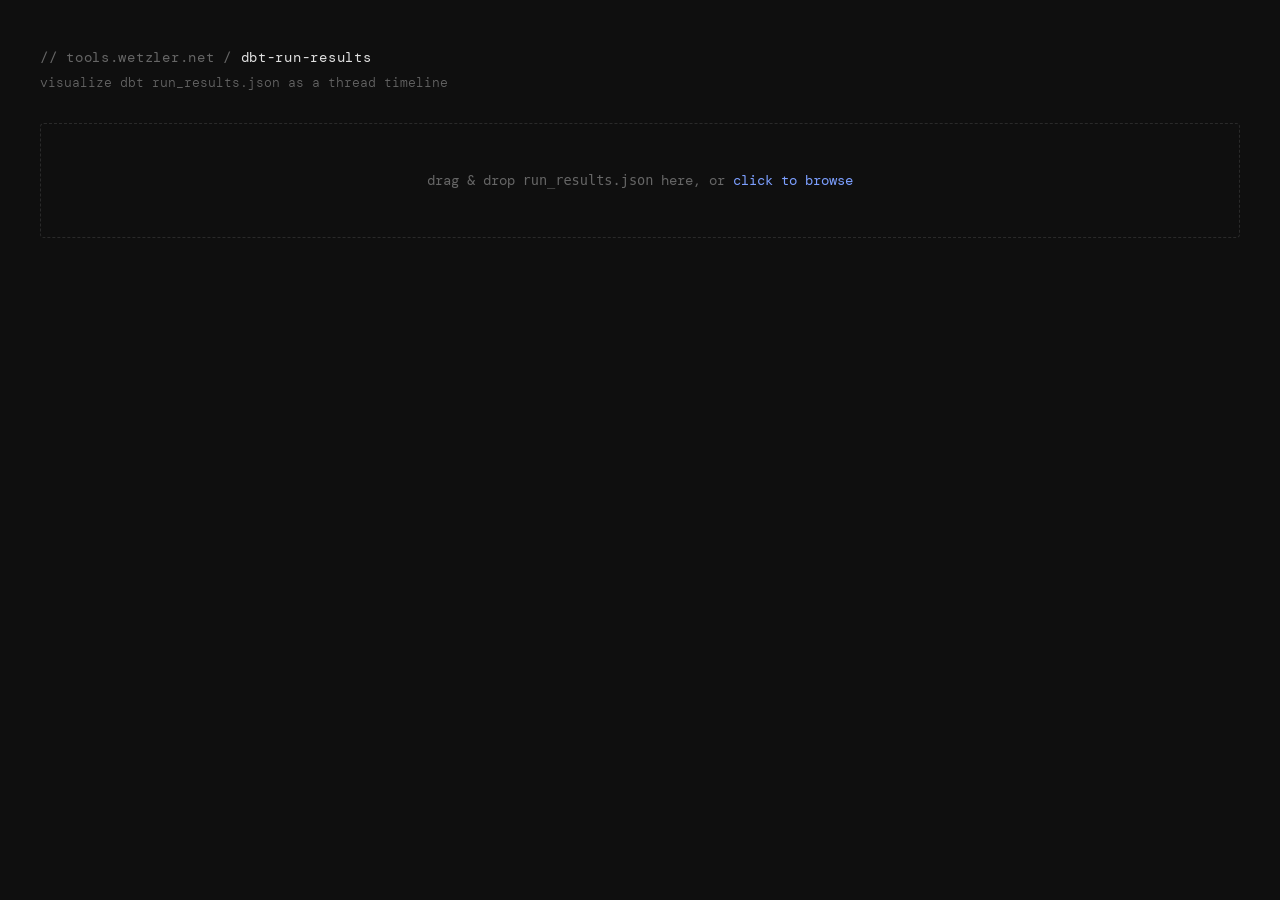
==== dbt-run-results/index.html @ ae402be0 "fix: scale canvas by devicePixelRatio for crisp HiDPI rendering" ====
<!DOCTYPE html>
<html lang="en">
<head>
  <meta charset="UTF-8">
  <meta name="viewport" content="width=device-width, initial-scale=1.0">
  <title>dbt run results — tools.wetzler.net</title>
  <link rel="preconnect" href="https://fonts.googleapis.com">
  <link rel="preconnect" href="https://fonts.gstatic.com" crossorigin>
  <link href="https://fonts.googleapis.com/css2?family=DM+Mono:wght@300;400;500&display=swap" rel="stylesheet">
  <style>
    *, *::before, *::after { box-sizing: border-box; margin: 0; padding: 0; }

    :root {
      --bg: #0f0f0f;
      --surface: #1a1a1a;
      --border: #2a2a2a;
      --text: #e0e0e0;
      --muted: #666;
      --accent: #7c9fff;
    }

    body {
      background: var(--bg);
      color: var(--text);
      font-family: 'DM Mono', monospace;
      min-height: 100vh;
      display: flex;
      flex-direction: column;
      padding: 48px 24px;
      gap: 32px;
    }

    header {
      max-width: 1200px;
      margin: 0 auto;
      width: 100%;
    }

    header h1 {
      font-size: 0.9rem;
      font-weight: 400;
      color: var(--muted);
      letter-spacing: 0.05em;
    }

    header h1 a { color: var(--muted); text-decoration: none; }
    header h1 a:hover { color: var(--accent); }
    header h1 span { color: var(--text); }

    .subtitle {
      margin-top: 8px;
      font-size: 0.8rem;
      font-weight: 300;
      color: var(--muted);
    }

    main {
      max-width: 1200px;
      margin: 0 auto;
      width: 100%;
      flex: 1;
      display: flex;
      flex-direction: column;
      gap: 24px;
    }

    /* Upload zone */
    .upload-zone {
      border: 1px dashed var(--border);
      border-radius: 4px;
      padding: 48px 24px;
      text-align: center;
      cursor: pointer;
      transition: border-color 0.15s, background 0.15s;
      color: var(--muted);
      font-size: 0.85rem;
    }

    .upload-zone:hover,
    .upload-zone.drag-over {
      border-color: var(--accent);
      background: rgba(124, 159, 255, 0.04);
      color: var(--text);
    }

    .upload-zone input[type="file"] { display: none; }

    /* Error message */
    .error-msg {
      color: #ff6b6b;
      font-size: 0.8rem;
      display: none;
    }

    .error-msg.visible { display: block; }

    /* Chart container */
    .chart-container {
      display: none;
      flex-direction: column;
      gap: 0;
    }

    .chart-container.visible { display: flex; }

    .chart-header {
      display: flex;
      align-items: baseline;
      justify-content: space-between;
      margin-bottom: 12px;
    }

    .chart-title {
      font-size: 0.85rem;
      color: var(--text);
    }

    .chart-meta {
      font-size: 0.75rem;
      color: var(--muted);
    }

    /* Canvas wrapper — threads scroll, axis sticks */
    .canvas-wrapper {
      position: relative;
      border: 1px solid var(--border);
      border-radius: 4px;
      overflow: hidden;
    }

    .canvas-scroll {
      overflow-y: auto;
      overflow-x: hidden;
      max-height: 600px;
    }

    canvas#chart {
      display: block;
      width: 100%;
    }

    canvas#axis {
      display: block;
      width: 100%;
      border-top: 1px solid var(--border);
    }

    /* Tooltip */
    #tooltip {
      position: fixed;
      background: var(--surface);
      border: 1px solid var(--border);
      border-radius: 4px;
      padding: 10px 12px;
      font-size: 0.75rem;
      color: var(--text);
      pointer-events: none;
      display: none;
      z-index: 100;
      max-width: 280px;
      line-height: 1.6;
    }

    #tooltip.visible { display: block; }

    .tt-name { font-weight: 500; margin-bottom: 4px; word-break: break-all; }
    .tt-badges { display: flex; gap: 6px; margin-bottom: 6px; flex-wrap: wrap; }
    .tt-badge {
      font-size: 0.7rem;
      padding: 1px 6px;
      border-radius: 2px;
      background: var(--bg);
      border: 1px solid var(--border);
    }
    .tt-row { color: var(--muted); }
    .tt-row span { color: var(--text); }
    .tt-bottleneck { color: #ffd700; margin-top: 4px; }

    /* Legend */
    .legend {
      display: none;
      flex-wrap: wrap;
      gap: 16px;
      font-size: 0.75rem;
      color: var(--muted);
      padding-top: 8px;
    }

    .legend.visible { display: flex; }

    .legend-item {
      display: flex;
      align-items: center;
      gap: 6px;
    }

    .legend-swatch {
      width: 14px;
      height: 14px;
      border-radius: 2px;
      flex-shrink: 0;
    }
  </style>
</head>
<body>
  <header>
    <h1>// <a href="/">tools.wetzler.net</a> / <span>dbt-run-results</span></h1>
    <p class="subtitle">visualize dbt run_results.json as a thread timeline</p>
  </header>

  <main>
    <div class="upload-zone" id="uploadZone">
      <input type="file" id="fileInput" accept=".json,application/json">
      <p>drag &amp; drop <code>run_results.json</code> here, or <span style="color:var(--accent);cursor:pointer">click to browse</span></p>
    </div>

    <p class="error-msg" id="errorMsg"></p>

    <div class="chart-container" id="chartContainer">
      <div class="chart-header">
        <span class="chart-title" id="chartTitle">run results</span>
        <span class="chart-meta" id="chartMeta"></span>
      </div>
      <div class="canvas-wrapper">
        <div class="canvas-scroll" id="canvasScroll">
          <canvas id="chart"></canvas>
        </div>
        <canvas id="axis"></canvas>
      </div>
    </div>

    <div class="legend" id="legend"></div>

    <div id="tooltip">
      <div class="tt-name" id="ttName"></div>
      <div class="tt-badges" id="ttBadges"></div>
      <div class="tt-row">duration: <span id="ttDuration"></span></div>
      <div class="tt-row" id="ttCompileRow">compile: <span id="ttCompile"></span></div>
      <div class="tt-row" id="ttExecuteRow">execute: <span id="ttExecute"></span></div>
      <div class="tt-bottleneck" id="ttBottleneck"></div>
    </div>
  </main>

  <script>
    // --- State ---
    let barRects = []; // [{node, x, y, w, h}] for hit testing
    let lastRenderArgs = null;

    // --- DOM refs ---
    const uploadZone = document.getElementById('uploadZone');
    const fileInput  = document.getElementById('fileInput');
    const errorMsg   = document.getElementById('errorMsg');

    // --- Upload zone interactions ---
    uploadZone.addEventListener('click', () => fileInput.click());

    uploadZone.addEventListener('dragover', e => {
      e.preventDefault();
      uploadZone.classList.add('drag-over');
    });

    uploadZone.addEventListener('dragleave', () => {
      uploadZone.classList.remove('drag-over');
    });

    uploadZone.addEventListener('drop', e => {
      e.preventDefault();
      uploadZone.classList.remove('drag-over');
      const file = e.dataTransfer.files[0];
      if (file) loadFile(file);
    });

    fileInput.addEventListener('change', e => {
      if (e.target.files[0]) loadFile(e.target.files[0]);
    });

    function showError(msg) {
      errorMsg.textContent = msg;
      errorMsg.classList.add('visible');
    }

    function clearError() {
      errorMsg.textContent = '';
      errorMsg.classList.remove('visible');
    }

    function loadFile(file) {
      clearError();
      const reader = new FileReader();
      reader.onload = e => {
        try {
          const data = JSON.parse(e.target.result);
          processRunResults(data);
        } catch (err) {
          showError('Failed to parse JSON: ' + err.message);
        }
      };
      reader.onerror = () => showError('Failed to read file.');
      reader.readAsText(file);
    }

    // --- Constants ---
    const NODE_COLORS = {
      model:    '#7c9fff',
      test:     '#6fcf97',
      snapshot: '#bb8fce',
      seed:     '#e6a96a',
      source:   '#5bb8c4',
      analysis: '#f0d080',
      default:  '#888888',
    };

    const ROW_H   = 32;  // px per thread row
    const ROW_GAP = 4;   // px gap between rows
    const LABEL_W = 88;  // px for thread label column

    function parseTimestamp(s) {
      return new Date(s).getTime();
    }

    function getNodeType(uniqueId) {
      const prefix = uniqueId.split('.')[0];
      return prefix || 'default';
    }

    function getNodeName(uniqueId) {
      const parts = uniqueId.split('.');
      return parts.length >= 3 ? parts.slice(2).join('.') : uniqueId;
    }

    function getTimingBreakdown(timingArr) {
      let compile = null, execute = null;
      for (const t of (timingArr || [])) {
        const dur = (parseTimestamp(t.completed_at) - parseTimestamp(t.started_at)) / 1000;
        if (t.name === 'compile') compile = dur;
        if (t.name === 'execute') execute = dur;
      }
      return { compile, execute };
    }

    function processRunResults(data) {
      if (!data.results || !Array.isArray(data.results)) {
        showError('Invalid run_results.json: missing "results" array.');
        return;
      }

      const nodes = [];
      for (const r of data.results) {
        if (!r.timing || r.timing.length === 0) continue;

        const startedAt   = Math.min(...r.timing.map(t => parseTimestamp(t.started_at)));
        const completedAt = Math.max(...r.timing.map(t => parseTimestamp(t.completed_at)));

        if (!isFinite(startedAt) || !isFinite(completedAt)) continue;

        const { compile, execute } = getTimingBreakdown(r.timing);

        nodes.push({
          uniqueId:      r.unique_id,
          name:          getNodeName(r.unique_id),
          type:          getNodeType(r.unique_id),
          status:        r.status || 'success',
          threadId:      r.thread_id || 'thread-1',
          startedAt,
          completedAt,
          executionTime: r.execution_time != null ? r.execution_time : (completedAt - startedAt) / 1000,
          compile,
          execute,
        });
      }

      if (nodes.length === 0) {
        showError('No timed results found in this file.');
        return;
      }

      const runStart   = Math.min(...nodes.map(n => n.startedAt));
      const runEnd     = Math.max(...nodes.map(n => n.completedAt));
      const totalDurMs = runEnd - runStart;

      if (totalDurMs === 0) {
        showError('All nodes have identical timestamps — cannot draw timeline.');
        return;
      }

      const threadIds = [...new Set(nodes.map(n => n.threadId))].sort((a, b) =>
        a.localeCompare(b, undefined, { numeric: true })
      );

      const times = nodes.map(n => n.executionTime).sort((a, b) => a - b);
      const p90   = times[Math.floor(times.length * 0.9)];

      const threadEnds = {};
      for (const n of nodes) {
        if (!threadEnds[n.threadId] || n.completedAt > threadEnds[n.threadId]) {
          threadEnds[n.threadId] = n.completedAt;
        }
      }
      const criticalThread = Object.entries(threadEnds).sort((a, b) => b[1] - a[1])[0][0];

      for (const n of nodes) {
        n.isBottleneck = n.executionTime >= p90;
      }

      const totalSec  = (totalDurMs / 1000).toFixed(1);
      const nodeCount = nodes.length;
      document.getElementById('chartTitle').textContent =
        data.metadata?.generated_at
          ? 'run on ' + new Date(data.metadata.generated_at).toLocaleString()
          : 'run results';
      document.getElementById('chartMeta').textContent =
        `${nodeCount} nodes · ${threadIds.length} threads · ${totalSec}s total`;

      document.getElementById('chartContainer').classList.add('visible');
      document.getElementById('legend').classList.add('visible');

      renderChart({ nodes, threadIds, runStart, totalDurMs, criticalThread });
      renderLegend();
    }

    function renderChart({ nodes, threadIds, runStart, totalDurMs, criticalThread }) {
      lastRenderArgs = { nodes, threadIds, runStart, totalDurMs, criticalThread };

      const canvas  = document.getElementById('chart');
      const wrapper = document.getElementById('canvasScroll');
      const dpr     = window.devicePixelRatio || 1;

      const W      = wrapper.clientWidth || 800;
      const totalH = threadIds.length * (ROW_H + ROW_GAP);

      canvas.width  = W * dpr;
      canvas.height = totalH * dpr;
      canvas.style.width  = W + 'px';
      canvas.style.height = totalH + 'px';

      const ctx = canvas.getContext('2d');
      ctx.scale(dpr, dpr);
      ctx.clearRect(0, 0, W, totalH);

      // Hatch pattern for skipped nodes
      const hatchCanvas = document.createElement('canvas');
      hatchCanvas.width = hatchCanvas.height = 8;
      const hctx = hatchCanvas.getContext('2d');
      hctx.strokeStyle = 'rgba(255,255,255,0.15)';
      hctx.lineWidth = 1;
      hctx.beginPath();
      hctx.moveTo(0, 8);
      hctx.lineTo(8, 0);
      hctx.stroke();
      const hatch = ctx.createPattern(hatchCanvas, 'repeat');

      barRects = [];

      ctx.font = '500 11px "DM Mono", monospace';

      for (let i = 0; i < threadIds.length; i++) {
        const tid          = threadIds[i];
        const rowY         = i * (ROW_H + ROW_GAP);
        const isCriticalRow = tid === criticalThread;

        // Thread label
        ctx.fillStyle = isCriticalRow ? '#7c9fff' : '#666';
        ctx.fillText(
          (isCriticalRow ? '★ ' : '') + tid.replace('Thread-', 't-'),
          4,
          rowY + ROW_H / 2 + 4
        );

        const threadNodes = nodes.filter(n => n.threadId === tid);

        for (const node of threadNodes) {
          const baseColor = NODE_COLORS[node.type] || NODE_COLORS.default;
          const offsetMs  = node.startedAt - runStart;
          const barX      = LABEL_W + (offsetMs / totalDurMs) * (W - LABEL_W);
          const barW      = Math.max(2, (node.executionTime * 1000 / totalDurMs) * (W - LABEL_W));
          const barY      = rowY + 2;
          const barH      = ROW_H - 4;

          const isSkip  = node.status === 'skip';
          const isError = node.status === 'error' || node.status === 'fail';
          const isWarn  = node.status === 'warn';

          if (isSkip) {
            ctx.globalAlpha = 0.3;
            ctx.fillStyle = baseColor;
            ctx.fillRect(barX, barY, barW, barH);
            ctx.globalAlpha = 1;
            ctx.fillStyle = hatch;
            ctx.fillRect(barX, barY, barW, barH);
          } else if (isError) {
            ctx.fillStyle = baseColor;
            ctx.globalAlpha = node.isBottleneck ? 1 : 0.85;
            ctx.fillRect(barX, barY, barW, barH);
            ctx.globalAlpha = 0.35;
            ctx.fillStyle = '#ff4444';
            ctx.fillRect(barX, barY, barW, barH);
            ctx.globalAlpha = 1;
          } else {
            ctx.globalAlpha = node.isBottleneck ? 1 : 0.82;
            ctx.fillStyle = baseColor;
            ctx.fillRect(barX, barY, barW, barH);
            ctx.globalAlpha = 1;
          }

          // Status border (top 2px)
          if (isError) {
            ctx.fillStyle = '#ff4444';
            ctx.fillRect(barX, barY, barW, 2);
          } else if (isWarn) {
            ctx.fillStyle = '#ffd700';
            ctx.fillRect(barX, barY, barW, 2);
          }

          // Bottleneck glyph
          if (node.isBottleneck && barW > 16) {
            ctx.font = '11px sans-serif';
            ctx.fillStyle = '#fff';
            ctx.globalAlpha = 0.9;
            ctx.fillText('⚡', barX + 3, barY + barH / 2 + 4);
            ctx.globalAlpha = 1;
            ctx.font = '500 11px "DM Mono", monospace';
          }

          barRects.push({ node, x: barX, y: barY, w: barW, h: barH });
        }
      }

      renderAxis({ W, totalDurMs });
    }

    function renderAxis({ W, totalDurMs }) {
      const axisCanvas = document.getElementById('axis');
      const dpr        = window.devicePixelRatio || 1;
      const axisH      = 36;

      axisCanvas.width  = W * dpr;
      axisCanvas.height = axisH * dpr;
      axisCanvas.style.width  = W + 'px';
      axisCanvas.style.height = axisH + 'px';

      const ctx = axisCanvas.getContext('2d');
      ctx.scale(dpr, dpr);
      ctx.clearRect(0, 0, W, axisH);
      ctx.fillStyle = '#0f0f0f';
      ctx.fillRect(0, 0, W, axisH);

      const chartW   = W - LABEL_W;
      const totalSec = totalDurMs / 1000;

      const targetTicks   = Math.max(4, Math.floor(chartW / 80));
      const rawInterval   = totalSec / targetTicks;
      const niceIntervals = [0.5, 1, 2, 5, 10, 15, 30, 60, 120, 300, 600];
      const tickInterval  = niceIntervals.find(n => n >= rawInterval) || rawInterval;

      ctx.fillStyle = '#666';
      ctx.font = '10px "DM Mono", monospace';
      ctx.textAlign = 'center';

      for (let t = 0; t <= totalSec; t += tickInterval) {
        const x = LABEL_W + (t / totalSec) * chartW;
        ctx.fillStyle = '#2a2a2a';
        ctx.fillRect(x, 0, 1, 8);
        ctx.fillStyle = '#666';
        ctx.fillText(formatDur(t), x, 24);
      }
      // Always draw end tick
      const endX = LABEL_W + chartW;
      ctx.fillStyle = '#2a2a2a';
      ctx.fillRect(endX, 0, 1, 8);
      ctx.fillStyle = '#666';
      ctx.fillText(formatDur(totalSec), endX, 24);
    }

    function formatDur(sec) {
      if (sec < 60) return sec.toFixed(sec < 10 ? 1 : 0) + 's';
      return Math.floor(sec / 60) + 'm' + (sec % 60 ? Math.floor(sec % 60) + 's' : '');
    }

    window.addEventListener('resize', () => {
      if (!lastRenderArgs) return;
      renderChart(lastRenderArgs);
    });

    // Set up tooltip listeners once at page load — reads barRects global on each event
    (function initTooltip() {
      const canvas  = document.getElementById('chart');
      const tooltip = document.getElementById('tooltip');

      canvas.addEventListener('mousemove', e => {
        if (barRects.length === 0) return;
        const rect   = canvas.getBoundingClientRect();
        const scroll = document.getElementById('canvasScroll').scrollTop;
        const mx = e.clientX - rect.left;
        const my = e.clientY - rect.top + scroll;

        const hit = barRects.find(b => mx >= b.x && mx <= b.x + b.w && my >= b.y && my <= b.y + b.h);

        if (hit) {
          const n = hit.node;
          document.getElementById('ttName').textContent = n.name;

          const badgesEl = document.getElementById('ttBadges');
          badgesEl.innerHTML = '';

          const typeBadge = document.createElement('span');
          typeBadge.className = 'tt-badge';
          typeBadge.textContent = n.type;
          typeBadge.style.borderColor = NODE_COLORS[n.type] || '#888';
          typeBadge.style.color = NODE_COLORS[n.type] || '#888';
          badgesEl.appendChild(typeBadge);

          const statusBadge = document.createElement('span');
          statusBadge.className = 'tt-badge';
          statusBadge.textContent = n.status;
          badgesEl.appendChild(statusBadge);

          document.getElementById('ttDuration').textContent = n.executionTime.toFixed(2) + 's';

          const compileRow = document.getElementById('ttCompileRow');
          const executeRow = document.getElementById('ttExecuteRow');

          if (n.compile !== null) {
            compileRow.style.display = '';
            document.getElementById('ttCompile').textContent = n.compile.toFixed(2) + 's';
          } else {
            compileRow.style.display = 'none';
          }

          if (n.execute !== null) {
            executeRow.style.display = '';
            document.getElementById('ttExecute').textContent = n.execute.toFixed(2) + 's';
          } else {
            executeRow.style.display = 'none';
          }

          document.getElementById('ttBottleneck').textContent =
            n.isBottleneck ? '⚡ bottleneck (top 10% by duration)' : '';

          // Position tooltip, flip if near viewport edge
          const TIP_OFFSET = 14;
          const tipW = 280;
          const tipH = 120;
          const tx = (e.clientX + TIP_OFFSET + tipW > window.innerWidth)
            ? e.clientX - TIP_OFFSET - tipW
            : e.clientX + TIP_OFFSET;
          const ty = (e.clientY + TIP_OFFSET + tipH > window.innerHeight)
            ? e.clientY - TIP_OFFSET - tipH
            : e.clientY + TIP_OFFSET;
          tooltip.style.left = tx + 'px';
          tooltip.style.top  = ty + 'px';
          tooltip.classList.add('visible');
        } else {
          tooltip.classList.remove('visible');
        }
      });

      canvas.addEventListener('mouseleave', () => {
        tooltip.classList.remove('visible');
      });
    })();

    function renderLegend() {
      const legend = document.getElementById('legend');
      legend.innerHTML = '';

      const types = Object.entries(NODE_COLORS).filter(([k]) => k !== 'default');
      for (const [type, color] of types) {
        const item = document.createElement('div');
        item.className = 'legend-item';
        item.innerHTML = `<div class="legend-swatch" style="background:${color}"></div><span>${type}</span>`;
        legend.appendChild(item);
      }

      const sep = document.createElement('span');
      sep.style.cssText = 'color:var(--border);margin:0 4px';
      sep.textContent = '|';
      legend.appendChild(sep);

      const statuses = [
        { label: 'error/fail', style: 'background:#7c9fff;border-top:2px solid #ff4444' },
        { label: 'warn',       style: 'background:#7c9fff;border-top:2px solid #ffd700' },
        { label: 'skip',       style: 'background:#7c9fff;opacity:0.3' },
        { label: '⚡ bottleneck', style: 'background:#7c9fff;filter:brightness(1.2)' },
      ];

      for (const s of statuses) {
        const item = document.createElement('div');
        item.className = 'legend-item';
        item.innerHTML = `<div class="legend-swatch" style="${s.style}"></div><span>${s.label}</span>`;
        legend.appendChild(item);
      }

      // Critical thread indicator
      const critItem = document.createElement('div');
      critItem.className = 'legend-item';
      critItem.innerHTML = `<span style="color:var(--accent)">★</span><span>critical thread</span>`;
      legend.appendChild(critItem);
    }
  </script>
</body>
</html>
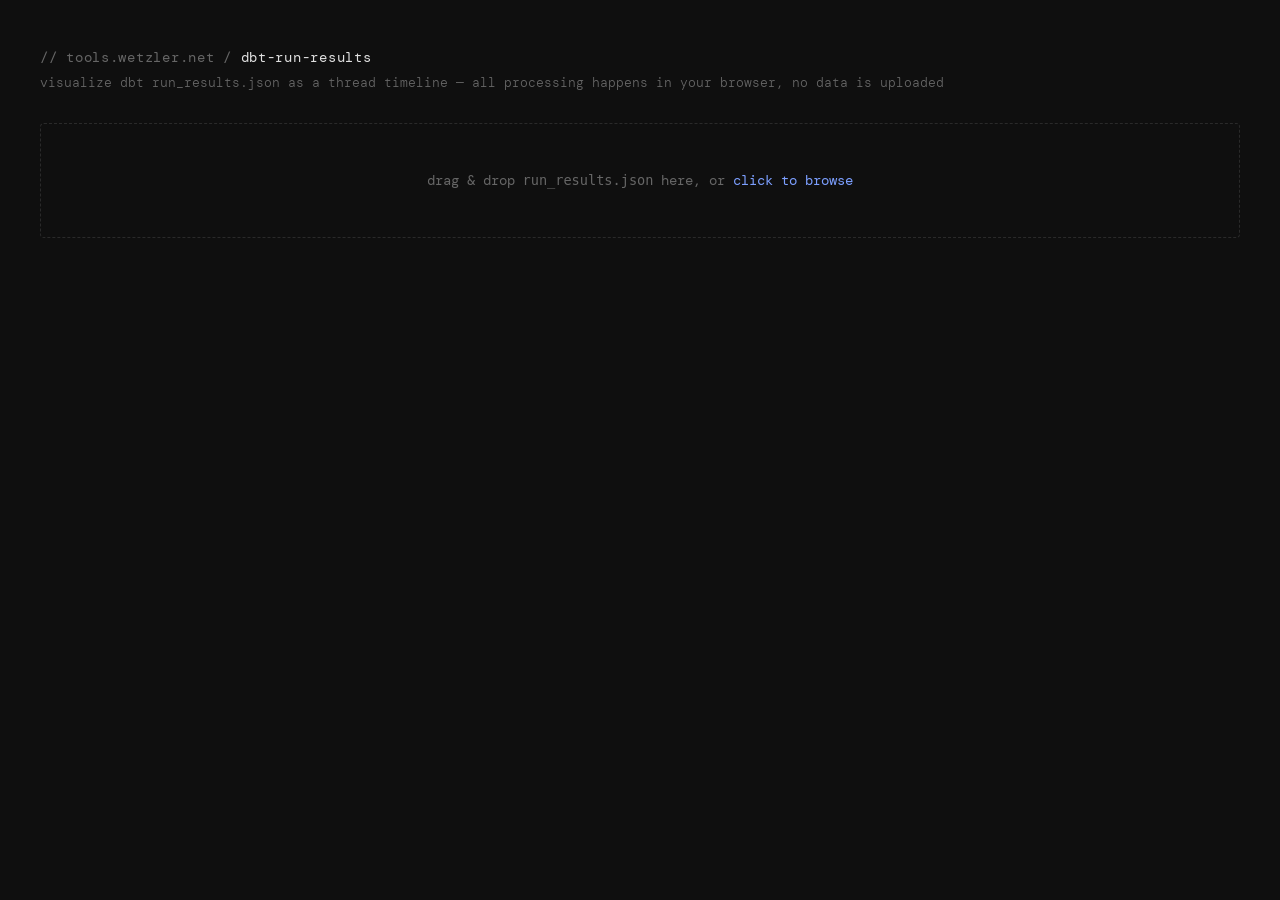
==== commit 46cb9a18: "feat: add privacy disclaimer to subtitle" ====
--- a/dbt-run-results/index.html
+++ b/dbt-run-results/index.html
@@ -81,6 +81,12 @@
       border-color: var(--accent);
       background: rgba(124, 159, 255, 0.04);
       color: var(--text);
+    }
+
+    .upload-zone.compact {
+      padding: 8px 16px;
+      font-size: 0.75rem;
+      text-align: left;
     }
 
     .upload-zone input[type="file"] { display: none; }
@@ -205,13 +211,14 @@
 <body>
   <header>
     <h1>// <a href="/">tools.wetzler.net</a> / <span>dbt-run-results</span></h1>
-    <p class="subtitle">visualize dbt run_results.json as a thread timeline</p>
+    <p class="subtitle">visualize dbt run_results.json as a thread timeline &mdash; all processing happens in your browser, no data is uploaded</p>
   </header>
 
   <main>
     <div class="upload-zone" id="uploadZone">
       <input type="file" id="fileInput" accept=".json,application/json">
-      <p>drag &amp; drop <code>run_results.json</code> here, or <span style="color:var(--accent);cursor:pointer">click to browse</span></p>
+      <p class="upload-hint-full">drag &amp; drop <code>run_results.json</code> here, or <span style="color:var(--accent);cursor:pointer">click to browse</span></p>
+      <p class="upload-hint-compact" style="display:none">load a different <code>run_results.json</code></p>
     </div>
 
     <p class="error-msg" id="errorMsg"></p>
@@ -387,8 +394,12 @@
         a.localeCompare(b, undefined, { numeric: true })
       );
 
-      const times = nodes.map(n => n.executionTime).sort((a, b) => a - b);
-      const p90   = times[Math.floor(times.length * 0.9)];
+      const times  = nodes.map(n => n.executionTime).sort((a, b) => a - b);
+      const p90    = times[Math.floor(times.length * 0.9)];
+      const median = times[Math.floor(times.length * 0.5)];
+      // Only flag bottlenecks when they're statistically AND practically significant:
+      // top 10%, at least 2× the median, and at least 1s absolute
+      const bottleneckThreshold = Math.max(p90, median * 2, 1.0);
 
       const threadEnds = {};
       for (const n of nodes) {
@@ -399,7 +410,7 @@
       const criticalThread = Object.entries(threadEnds).sort((a, b) => b[1] - a[1])[0][0];
 
       for (const n of nodes) {
-        n.isBottleneck = n.executionTime >= p90;
+        n.isBottleneck = n.executionTime >= bottleneckThreshold;
       }
 
       const totalSec  = (totalDurMs / 1000).toFixed(1);
@@ -413,6 +424,11 @@
 
       document.getElementById('chartContainer').classList.add('visible');
       document.getElementById('legend').classList.add('visible');
+
+      // Shrink upload zone after successful load
+      uploadZone.classList.add('compact');
+      uploadZone.querySelector('.upload-hint-full').style.display = 'none';
+      uploadZone.querySelector('.upload-hint-compact').style.display = '';
 
       renderChart({ nodes, threadIds, runStart, totalDurMs, criticalThread });
       renderLegend();
@@ -458,11 +474,20 @@
         const rowY         = i * (ROW_H + ROW_GAP);
         const isCriticalRow = tid === criticalThread;
 
+        // Critical thread: highlight entire row with a faint accent strip
+        if (isCriticalRow) {
+          ctx.fillStyle = 'rgba(124, 159, 255, 0.08)';
+          ctx.fillRect(0, rowY, W, ROW_H);
+          // Left accent bar
+          ctx.fillStyle = '#7c9fff';
+          ctx.fillRect(0, rowY, 3, ROW_H);
+        }
+
         // Thread label
         ctx.fillStyle = isCriticalRow ? '#7c9fff' : '#666';
         ctx.fillText(
-          (isCriticalRow ? '★ ' : '') + tid.replace('Thread-', 't-'),
-          4,
+          tid.replace('Thread-', 't-'),
+          6,
           rowY + ROW_H / 2 + 4
         );
 
@@ -588,10 +613,9 @@
 
       canvas.addEventListener('mousemove', e => {
         if (barRects.length === 0) return;
-        const rect   = canvas.getBoundingClientRect();
-        const scroll = document.getElementById('canvasScroll').scrollTop;
+        const rect = canvas.getBoundingClientRect();
         const mx = e.clientX - rect.left;
-        const my = e.clientY - rect.top + scroll;
+        const my = e.clientY - rect.top;
 
         const hit = barRects.find(b => mx >= b.x && mx <= b.x + b.w && my >= b.y && my <= b.y + b.h);
 
@@ -693,7 +717,7 @@
       // Critical thread indicator
       const critItem = document.createElement('div');
       critItem.className = 'legend-item';
-      critItem.innerHTML = `<span style="color:var(--accent)">★</span><span>critical thread</span>`;
+      critItem.innerHTML = `<div class="legend-swatch" style="background:rgba(124,159,255,0.08);border-left:3px solid #7c9fff"></div><span>critical thread</span>`;
       legend.appendChild(critItem);
     }
   </script>
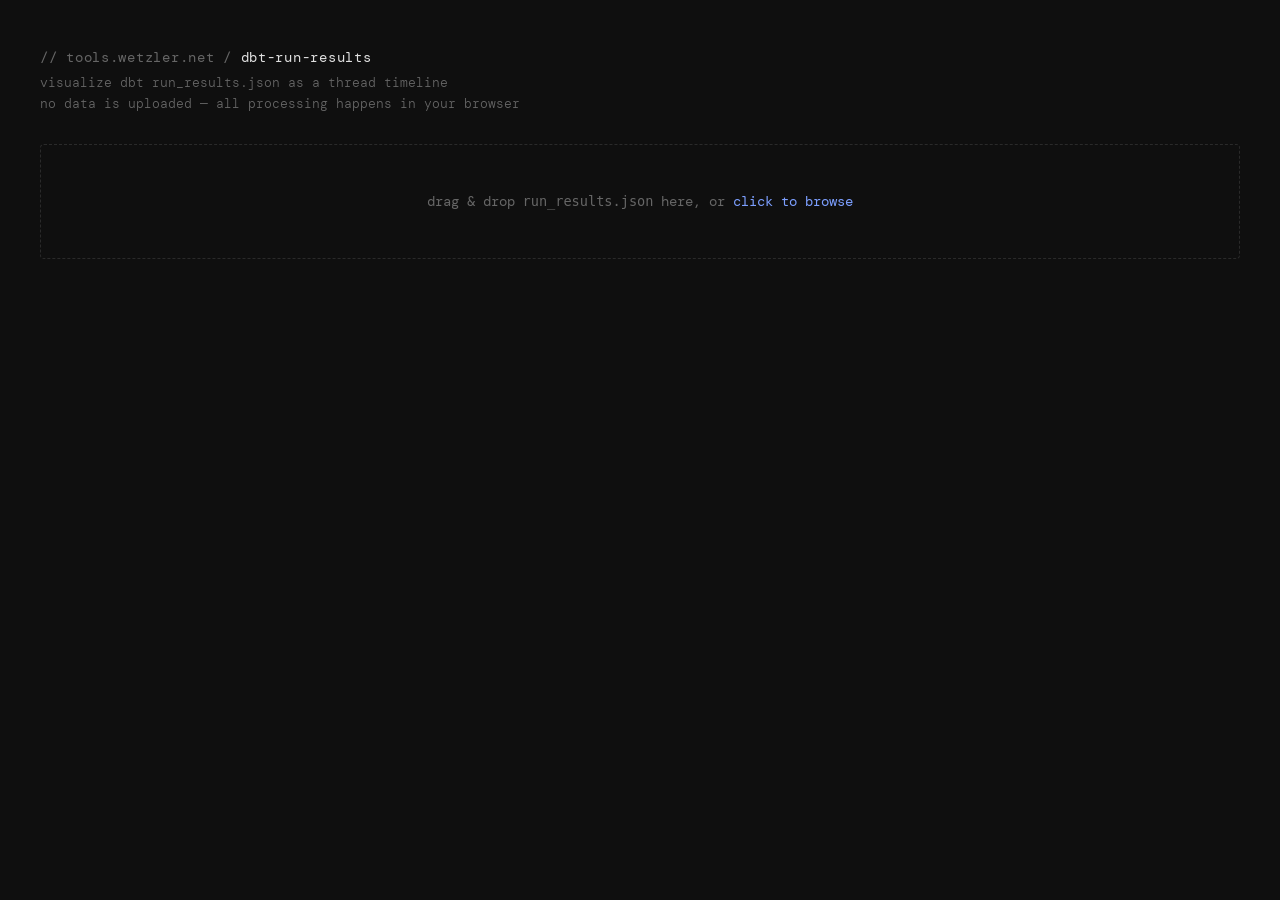
==== commit ea3c01fa: "feat: move privacy disclaimer to its own line" ====
--- a/dbt-run-results/index.html
+++ b/dbt-run-results/index.html
@@ -211,7 +211,8 @@
 <body>
   <header>
     <h1>// <a href="/">tools.wetzler.net</a> / <span>dbt-run-results</span></h1>
-    <p class="subtitle">visualize dbt run_results.json as a thread timeline &mdash; all processing happens in your browser, no data is uploaded</p>
+    <p class="subtitle">visualize dbt run_results.json as a thread timeline</p>
+    <p class="subtitle" style="margin-top:4px">no data is uploaded &mdash; all processing happens in your browser</p>
   </header>
 
   <main>
